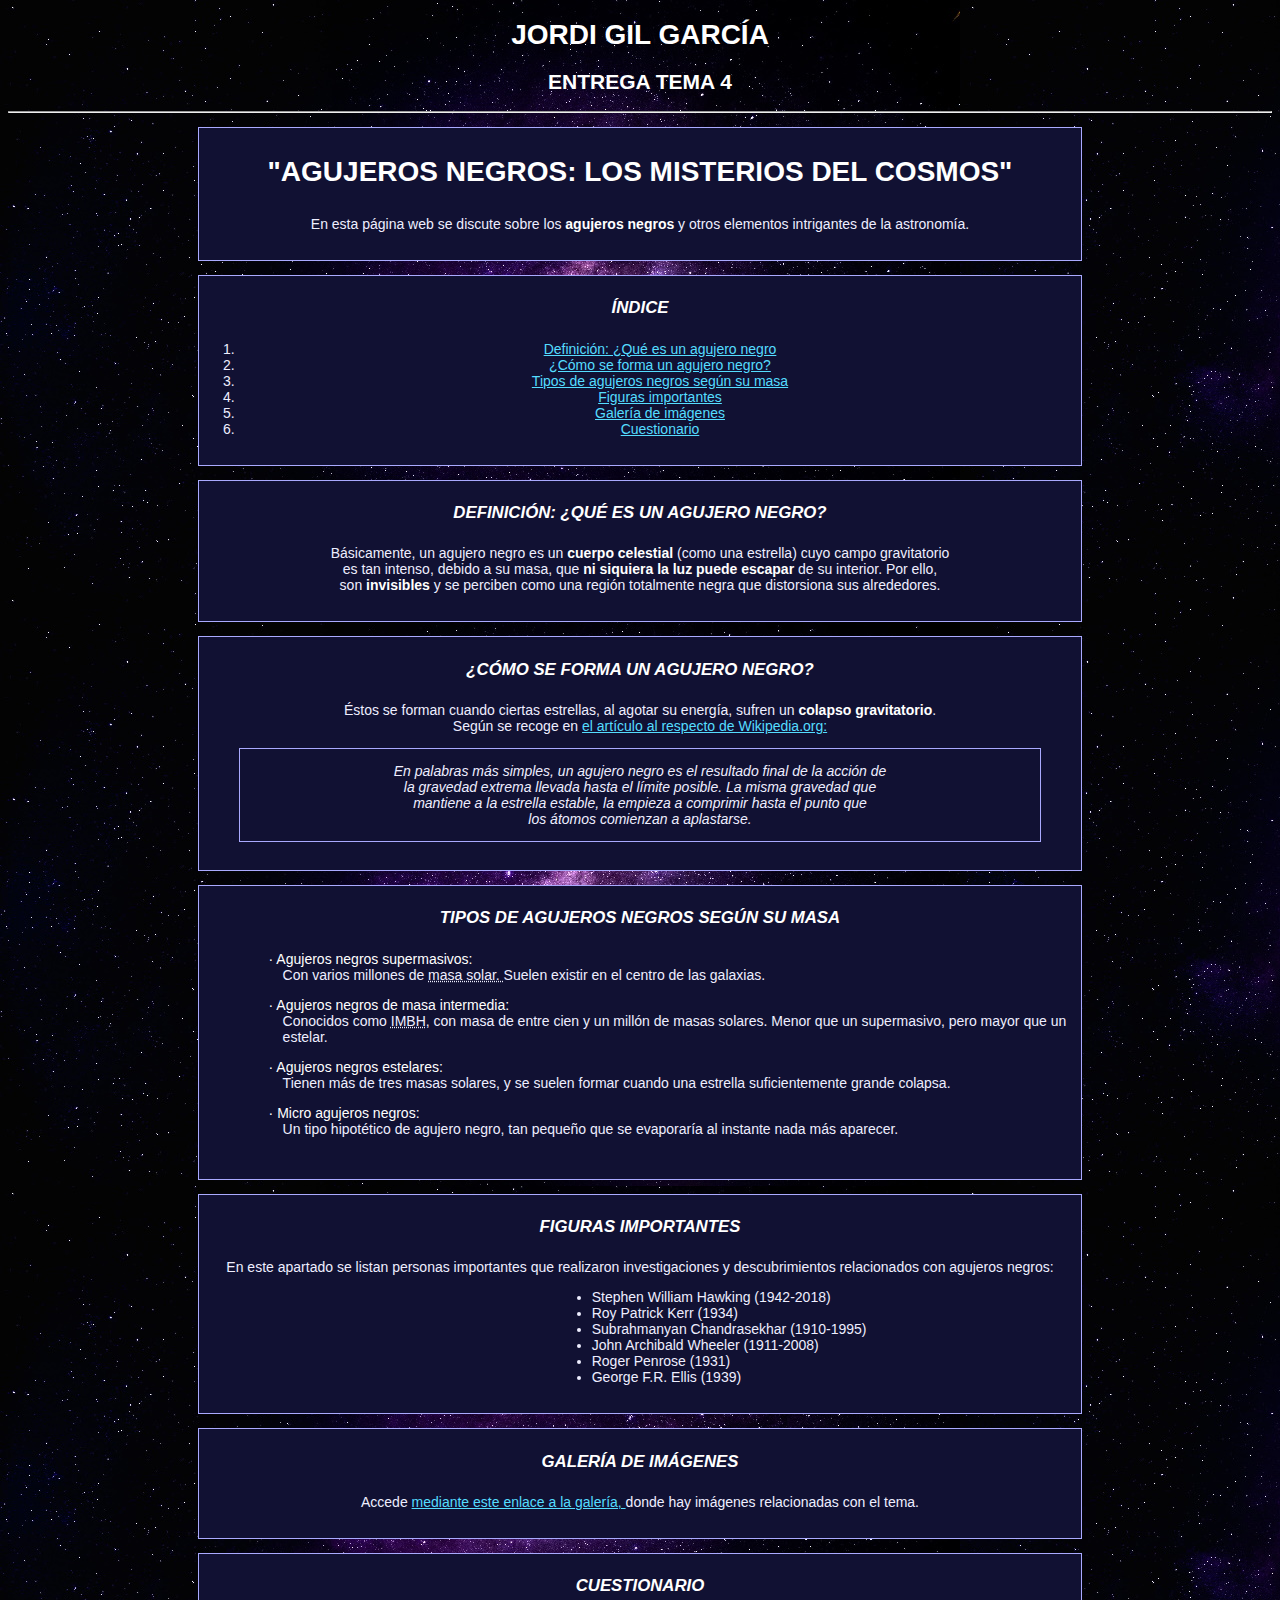
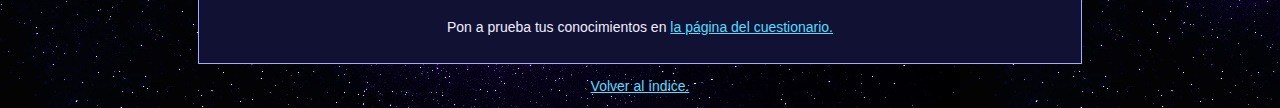
==== index.html @ 44c8bbfe "Add files via upload" ====
<?xml version="1.0" encoding="UTF-8"?>
<!DOCTYPE html PUBLIC "-//W3C//DTD XHTML 1.0 Strict//EN" "http://www.w3.org/TR/xhtml1/DTD/xhtml1-strict.dtd">

<html xmlns="http://www.w3.org/1999/xhtml"
      xml:lang="es"
      lang="es">
	  
	<head>
	
		<link href="estilo.css" rel="stylesheet" type="text/css" />
		<title>Jordi Gil García - Tema 4 - Página principal</title>
		
	</head>
	
	<body>
		
		<h1>Jordi Gil García</h1>
		<h2>Entrega Tema 4</h2>
		
		<hr />
		
		<div class="divMain">
			<h3 id="mainTitle">"Agujeros negros: los misterios del cosmos"</h3>
			<p>
				En esta página web se discute sobre los <strong>agujeros negros</strong> y otros elementos intrigantes de la astronomía.
			</p>
		</div>
		
		<div class="divMain">
			<p><a id="ancla_indice" /></p>
			<h4><em>Índice</em></h4>
			<ol>
				<li><a href="#ancla_apartado1">Definición: ¿Qué es un agujero negro</a></li>
				<li><a href="#ancla_apartado2">¿Cómo se forma un agujero negro?</a></li>
				<li><a href="#ancla_apartado3">Tipos de agujeros negros según su masa</a></li>
				<li><a href="#ancla_apartado4">Figuras importantes</a></li>
				<li><a href="#ancla_apartado5">Galería de imágenes</a></li>
				<li><a href="#ancla_apartado6">Cuestionario</a></li>
			</ol>
		</div>
		
		<div class="divMain">
			<p><a id="ancla_apartado1" /></p>
			<h4><em>Definición: ¿Qué es un agujero negro?</em></h4>
			<p>
				Básicamente, un agujero negro es un <strong>cuerpo celestial</strong> (como una estrella) cuyo campo gravitatorio 
				<br />
				es tan intenso, debido a su masa, que <strong>ni siquiera la luz puede escapar</strong> de su interior. Por ello,
				<br />
				son <strong>invisibles</strong> y se perciben como una región totalmente negra que distorsiona sus alrededores.
			</p>
		</div>
		
		<div class="divMain">
			<p><a id="ancla_apartado2" /></p>
			<h4><em>¿Cómo se forma un agujero negro?</em></h4>
			<p>
				Éstos se forman cuando ciertas estrellas, al agotar su energía, sufren un <strong>colapso gravitatorio</strong>.
				<br />
				Según se recoge en 
				<a href="https://es.wikipedia.org/wiki/Agujero_negro" title="Artículo de Wikipedia.org sobre agujeros negros">
					el artículo al respecto de Wikipedia.org:
				</a>
			</p>
			<blockquote>
				<p>
				En palabras más simples, un agujero negro es el resultado final de la acción de 
				<br />
				la gravedad extrema llevada hasta el límite posible. La misma gravedad que 
				<br />
				mantiene a la estrella estable, la empieza a comprimir hasta el punto que
				<br />
				los átomos comienzan a aplastarse.
				</p>
			</blockquote>
		</div>
		
		<div class="divMain">
			<p><a id="ancla_apartado3" /></p>
			<h4><em>Tipos de agujeros negros según su masa</em></h4>
			<dl>
				<dt>· Agujeros negros supermasivos:</dt>
				<dd>
					Con varios millones de 
					<abbr title="Una masa solar o M☉ equivale a 332.946 veces la masa de la Tierra, o aproximadamente la masa del Sol.">
						masa solar.
					</abbr>
					Suelen existir en el centro de las galaxias.
				</dd>
				
				<dt>· Agujeros negros de masa intermedia:</dt>
				<dd>
					Conocidos como <abbr title="Intermediate-Mass Black Hole">IMBH</abbr>, 
					con masa de entre cien y un millón de masas solares. Menor que un supermasivo, pero mayor que un estelar.
				</dd>
			
				<dt>· Agujeros negros estelares:</dt>
				<dd>
					Tienen más de tres masas solares, y se suelen formar cuando una estrella suficientemente grande colapsa.
				</dd>
			
				
				<dt>· Micro agujeros negros:</dt>
				<dd>
					Un tipo hipotético de agujero negro, tan pequeño que se evaporaría al instante nada más aparecer.
				</dd>
			</dl>
		</div>
		
		
		<div class="divMain">
			<p><a id="ancla_apartado4" /></p>
			<h4><em>Figuras importantes</em></h4>
			<p>
				En este apartado se listan personas importantes que realizaron investigaciones y descubrimientos relacionados con agujeros negros:
			</p>
			<ul>
				<li>Stephen William Hawking (1942-2018)</li>
				<li>Roy Patrick Kerr (1934)</li>
				<li>Subrahmanyan Chandrasekhar (1910-1995)</li>
				<li>John Archibald Wheeler (1911-2008)</li>
				<li>Roger Penrose (1931)</li>
				<li>George F.R. Ellis (1939)</li>
			</ul>
		</div>
		
		<div class="divMain">
			<p><a id="ancla_apartado5" /></p>
			<h4><em>Galería de imágenes</em></h4>
			<p>
				Accede 
				<a href="galeria.html" title="Galería de imágenes">
				mediante este enlace a la galería,
				</a>
				donde hay imágenes relacionadas con el tema.
			</p>
		</div>
		
		<div class="divMain">
			<p><a id="ancla_apartado6" /></p>
			<h4><em>Cuestionario</em></h4>
			<p>
				Pon a prueba tus conocimientos en
				<a href="cuestionario.html" title="Cuestionario">
				la página del cuestionario.
				</a>
			</p>
		</div>
		
		<p><a href="#ancla_indice">Volver al índice.</a></p>
		
	</body>
	
</html>
---- estilo.css ----
body {
	background-color: #000;
	background-image: url("imagenes/fondo.jpg");
	color: #eef;
	font-family: Verdana, Calibri, Arial;
	font-size: 14px;
	text-align: center;
}

:link {
	color: #5df;
}

:visited {
	color: #48e;
}

strong {
	color: #fff;
}

blockquote {
	border-width: 1px;
	border-style: ridge;
	border-color: #aaf;
	font-style: italic;
}

dt {
	color: #fff;
	text-align: left;
	margin-left: 5em;
}

dd {
	text-align: left;
	margin-left: 6em;
	padding-bottom: 1em;
}

ul {
	text-align: left;
	margin-left: 40%;
}

table {
	border-width: 4px;
	border-style: ridge;
	border-color: #aaf;
	margin-left: auto;
	margin-right: auto;
	color: #ddf;
}

caption {
	font-size: 22px;
	padding-top: 1em;
	padding-bottom: 1em;
}

tr {
	background-color: #113;
}

td {
	text-align: justify;
}

h1, h2, h3, h4 {
	color: #fff;
	text-transform: uppercase;
}

h4 {
	font-size: 120%
}

select, input {
	margin-top: 1em;
	margin-down: 1em;
}

.divMain {
	border-width: 1px;
	border-style: ridge;
	border-color: #aaf;
	padding-bottom: 1em;
	margin-top: 1em;
	margin-bottom: 1em;
	margin-left: 15%;
	margin-right: 15%;
	background-color: #113;
}

#divPregunta2 {
	text-align: left;
	margin-left: 44%;
	margin-bottom: 1em;
}

#divPregunta3 {
	text-align: left;
	margin-left: 30%;
	margin-bottom: 1em;
}

#mainTitle {
	font-size: 200%;
}
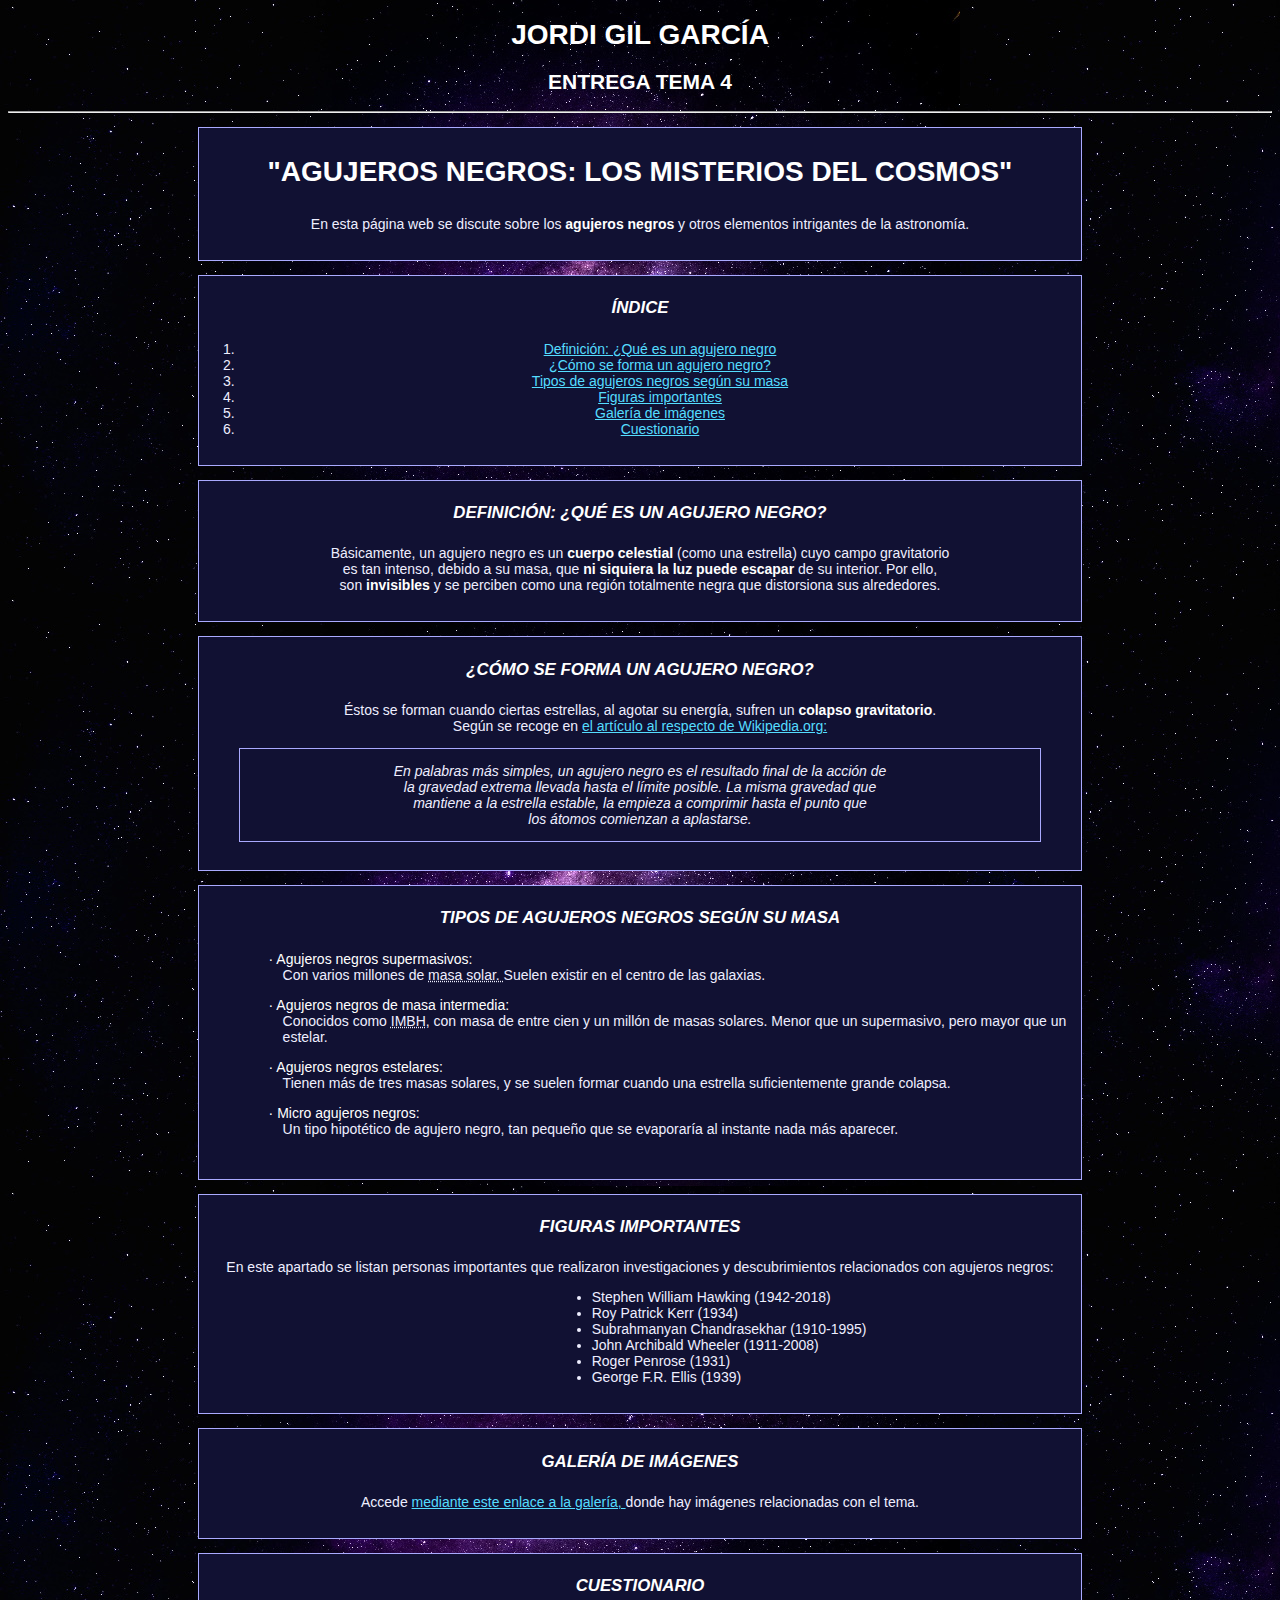
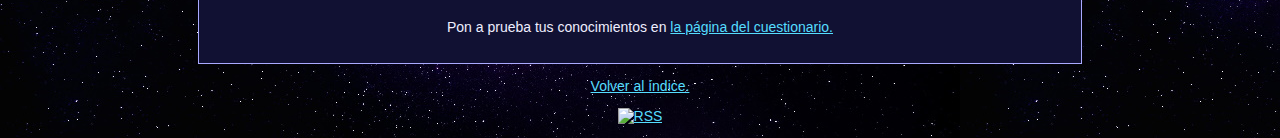
==== commit e59565b1: "Actualización con RSS" ====
--- a/index.html
+++ b/index.html
@@ -149,6 +149,12 @@
 		
 		<p><a href="#ancla_indice">Volver al índice.</a></p>
 		
+		<p>
+			<a href="https://jordigilgar.github.io/WebCSSestilo2/feed.xml">
+				<img src="rsslogo.png" alt="RSS" width="230" height="121">
+			</a>
+		</p>
+		
 	</body>
 	
-</html>+</html>
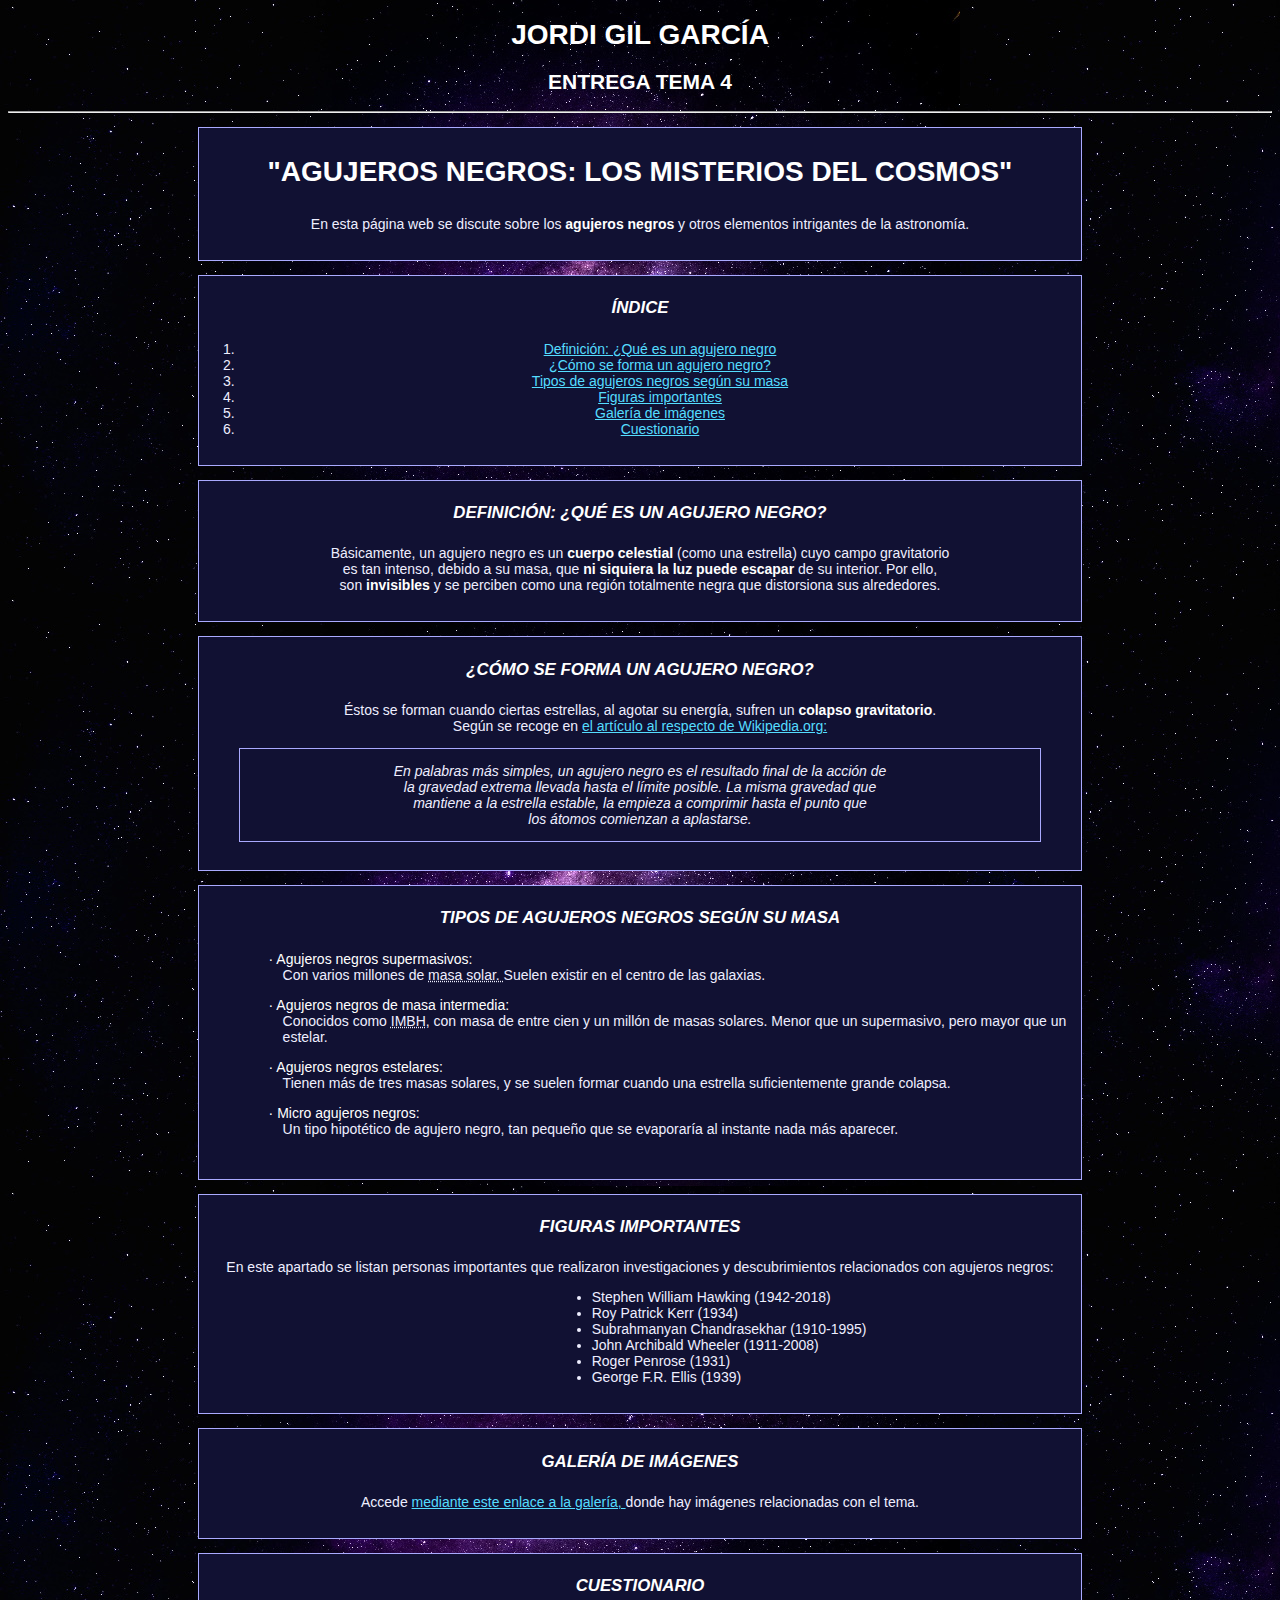
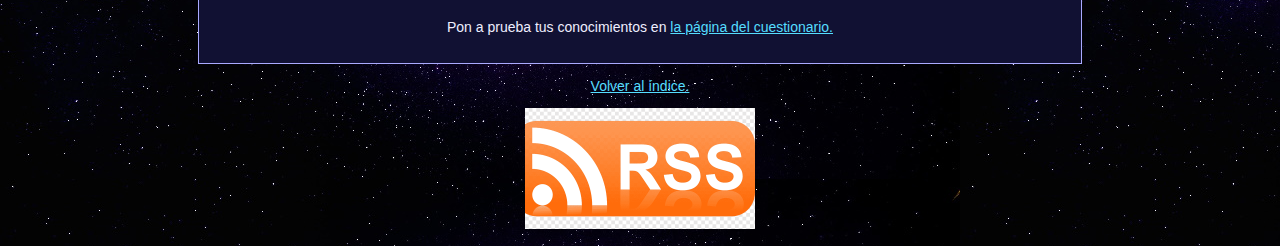
==== commit 0106f630: "Actualización RSS" ====
--- a/index.html
+++ b/index.html
@@ -151,7 +151,7 @@
 		
 		<p>
 			<a href="https://jordigilgar.github.io/WebCSSestilo2/feed.xml">
-				<img src="rsslogo.png" alt="RSS" width="230" height="121">
+				<img src="feedlogo.png" alt="RSS" width="230" height="121">
 			</a>
 		</p>
 		
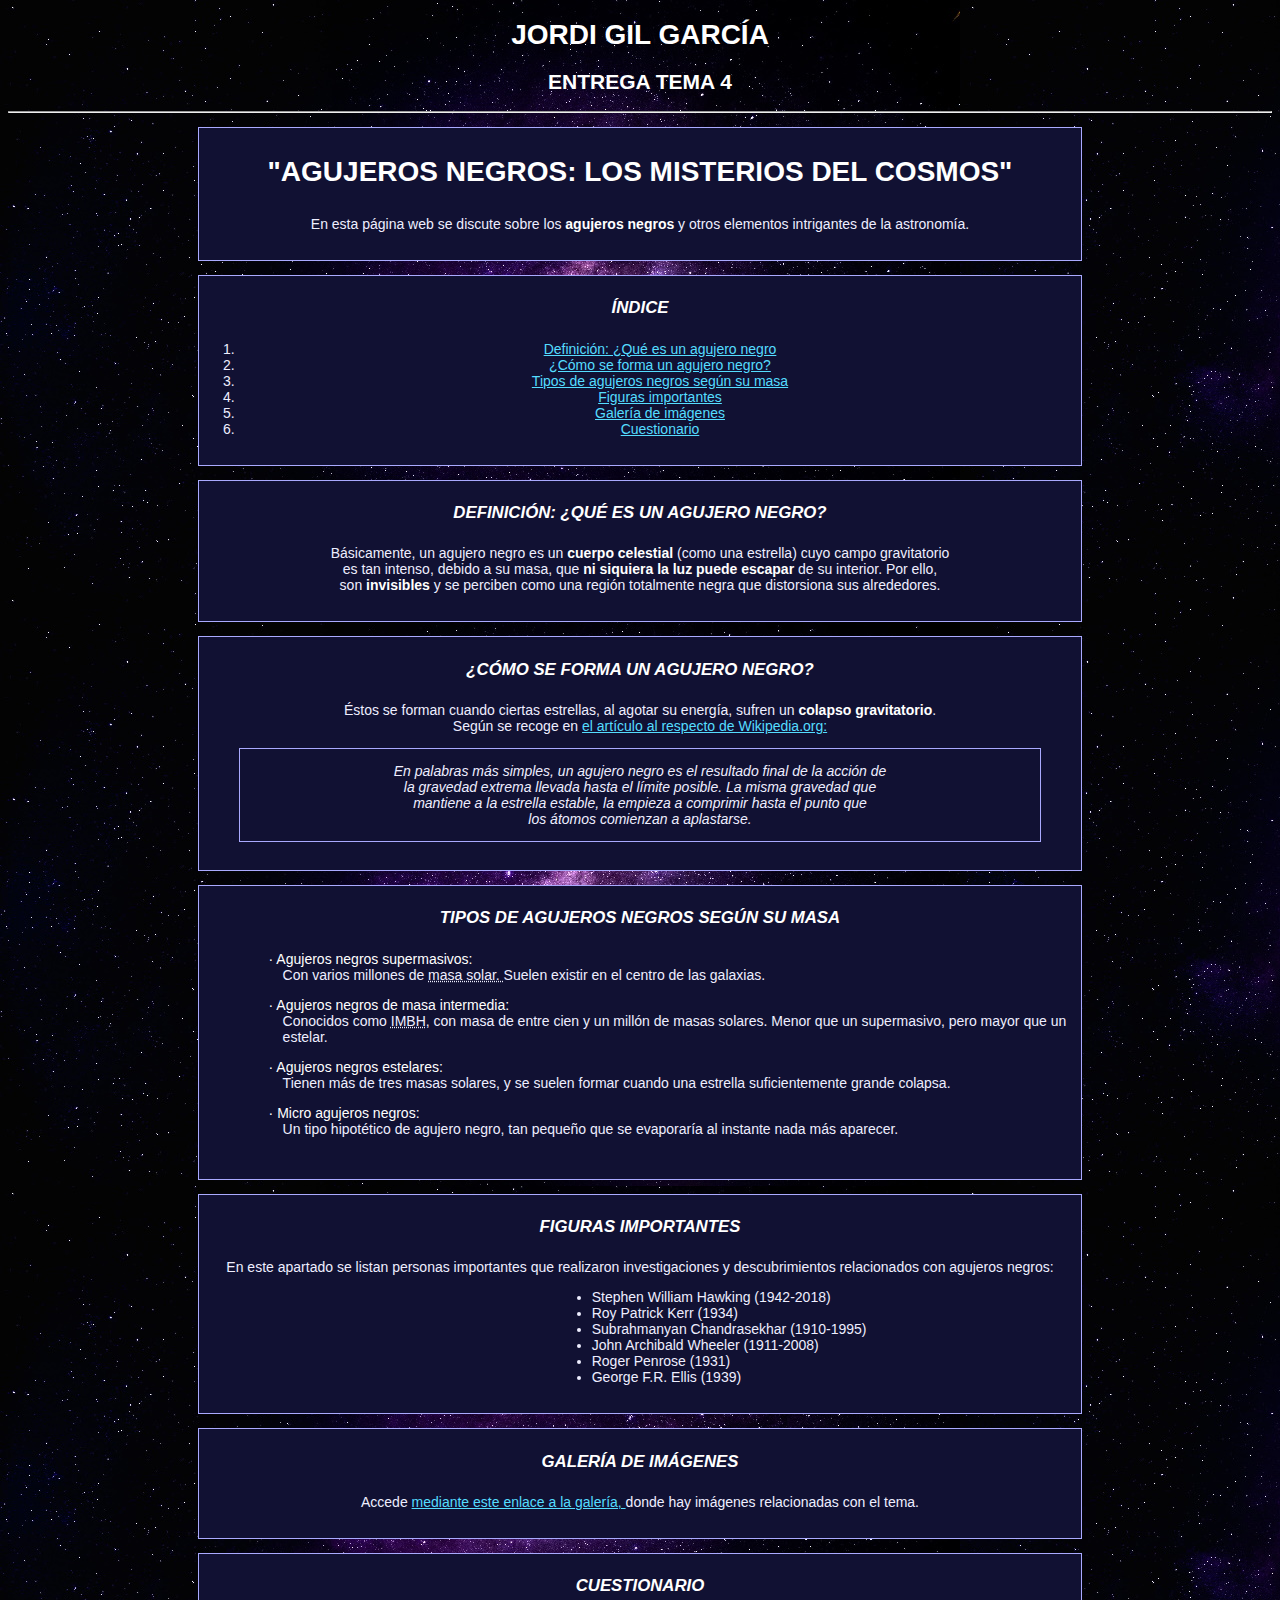
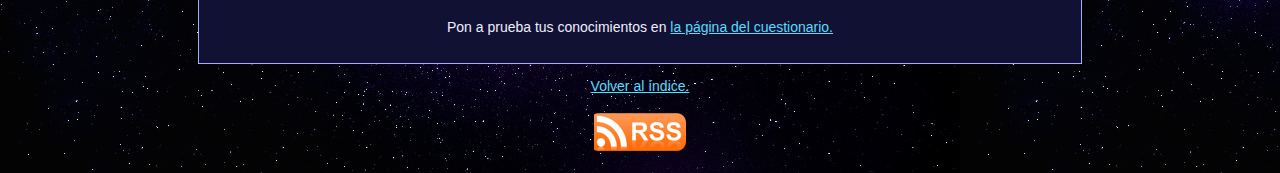
==== commit 5ce89e54: "Actualización RSS" ====
--- a/index.html
+++ b/index.html
@@ -151,7 +151,7 @@
 		
 		<p>
 			<a href="https://jordigilgar.github.io/WebCSSestilo2/feed.xml">
-				<img src="feedlogo.png" alt="RSS" width="230" height="121">
+				<img src="feedlogo.png" alt="Feed RSS">
 			</a>
 		</p>
 		
